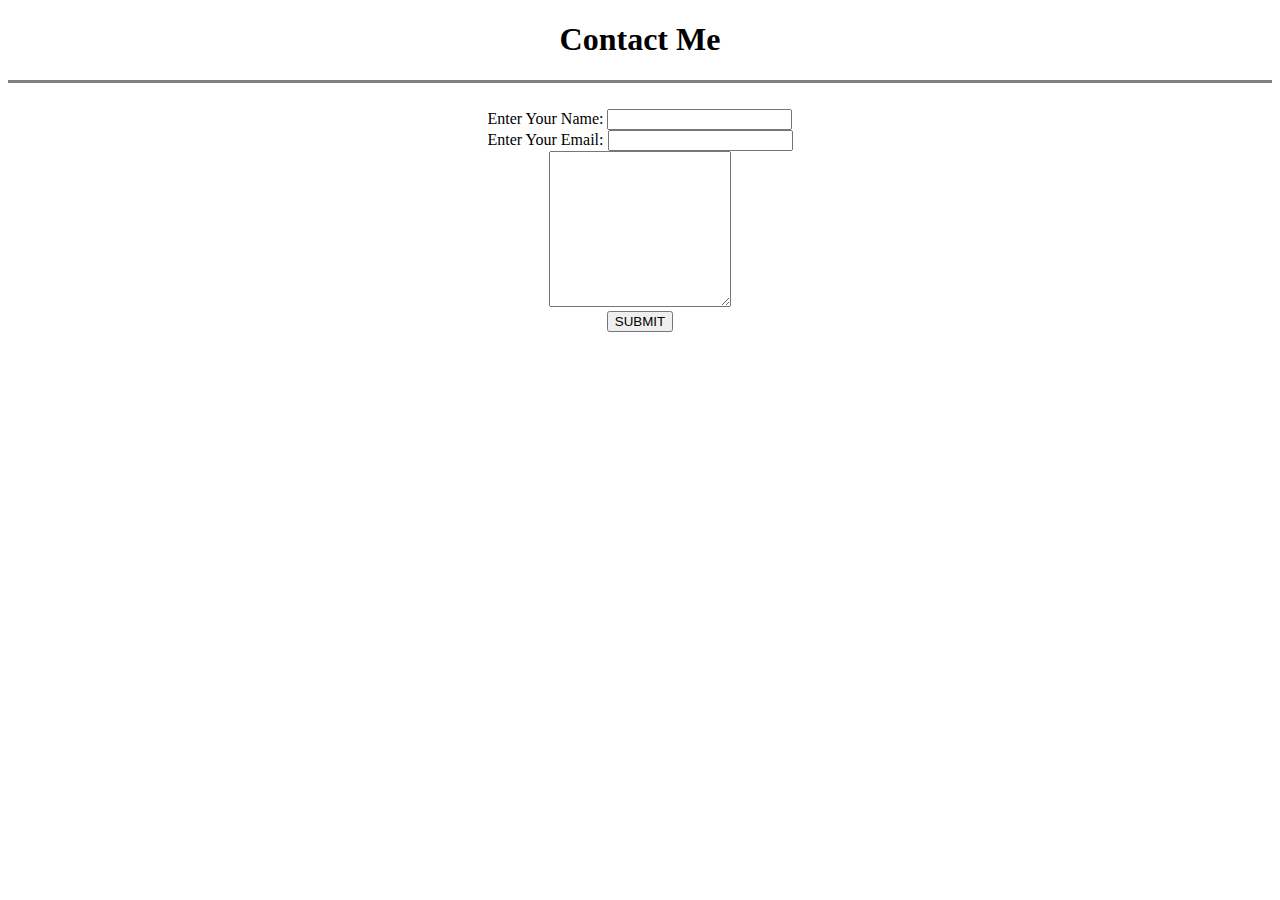
==== input.html @ c61d48ce "initial cv website file" ====
<!DOCTYPE html>
<html lang="en">
<head>
    <meta charset="UTF-8">
    <meta http-equiv="X-UA-Compatible" content="IE=edge">
    <meta name="viewport" content="width=device-width, initial-scale=1.0">
    <title>All input types</title>
</head>

<body>
<center>
    <h1>Contact Me</h1>
    <hr size="3" noshade>
    <form  action="mailto:mayankkumarjha@gmail.com" method="POST" enctype="text/plain"><br>
        <label>Enter Your Name:</label>
        <input type="text" name="yourName" value=""><br>
        <label>Enter Your Email:</label>
        <input type="email" name="YourEmail" value=""><br>
        <textarea rows="10" coloum="30"></textarea><br>
        <input type="submit" name="Yourmessage" value="SUBMIT">
    </form>    
</center>
</body>
</html>
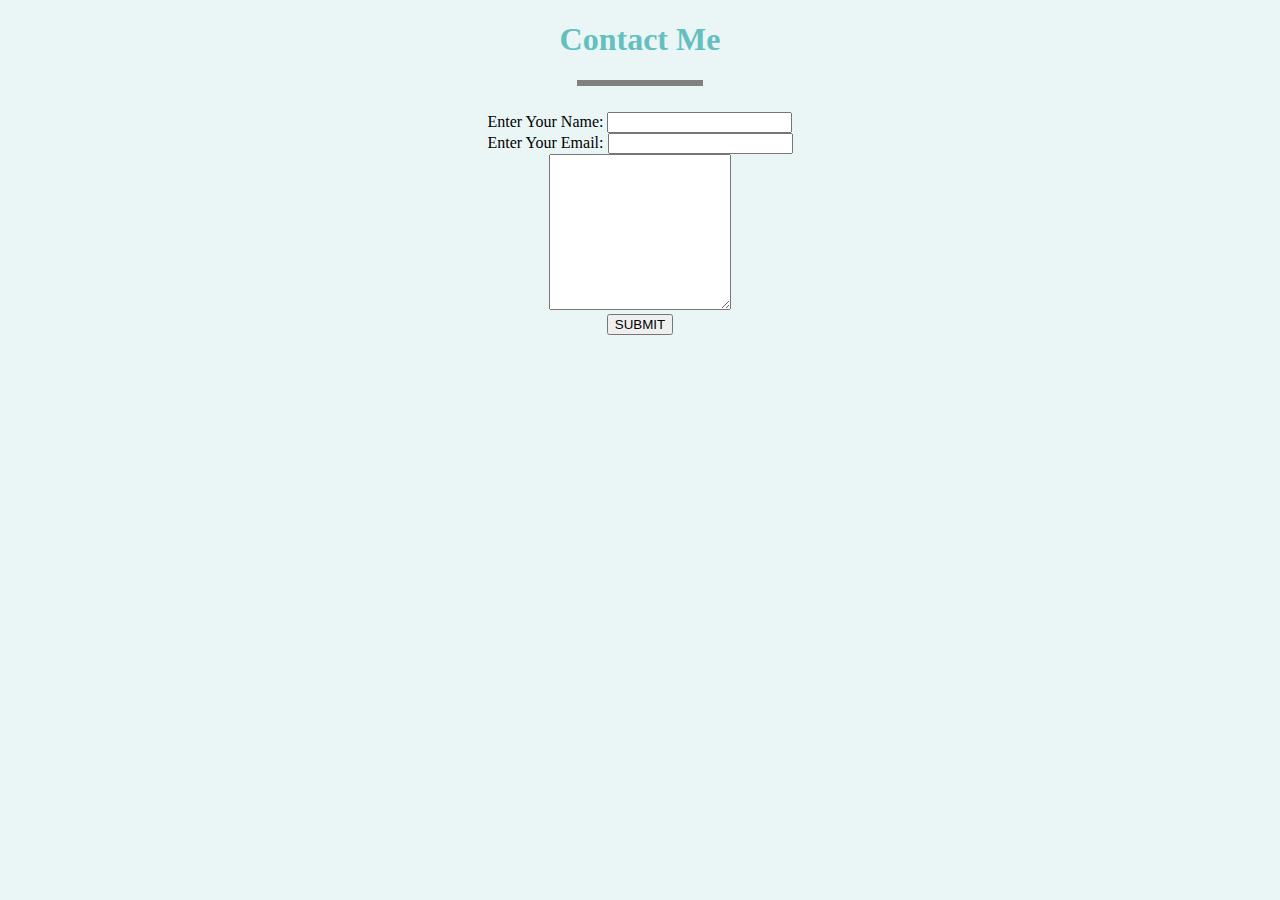
==== commit 1c4bba11: "Update input.html" ====
--- a/input.html
+++ b/input.html
@@ -4,6 +4,7 @@
     <meta charset="UTF-8">
     <meta http-equiv="X-UA-Compatible" content="IE=edge">
     <meta name="viewport" content="width=device-width, initial-scale=1.0">
+    <link href="styles.css" rel="stylesheet">
     <title>All input types</title>
 </head>
 
@@ -21,4 +22,4 @@
     </form>    
 </center>
 </body>
-</html>+</html>
--- a/styles.css
+++ b/styles.css
@@ -0,0 +1,4 @@
+body{background-color:#EAF6F6;}
+hr{border-style:none;border-top-style:dotted;width:10%;border-color:grey;border-width:5px;}
+img{height:150px;}
+h1{color:#66BFBF}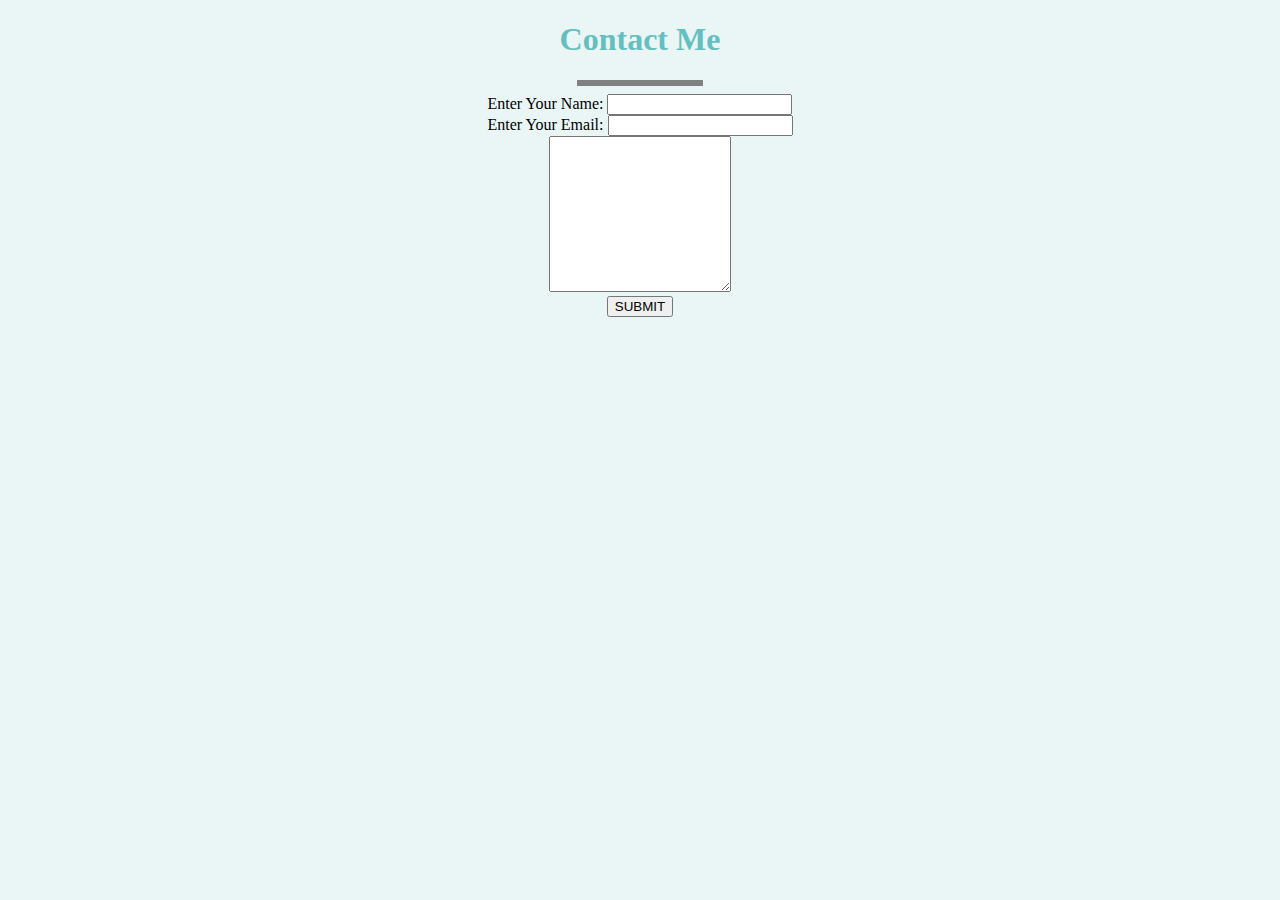
==== commit 986dd276: "Update input.html" ====
--- a/input.html
+++ b/input.html
@@ -12,7 +12,7 @@
 <center>
     <h1>Contact Me</h1>
     <hr size="3" noshade>
-    <form  action="mailto:mayankkumarjha@gmail.com" method="POST" enctype="text/plain"><br>
+    <form  action="mailto:mayankkumarjha@gmail.com" method="POST" enctype="text/plain">
         <label>Enter Your Name:</label>
         <input type="text" name="yourName" value=""><br>
         <label>Enter Your Email:</label>
